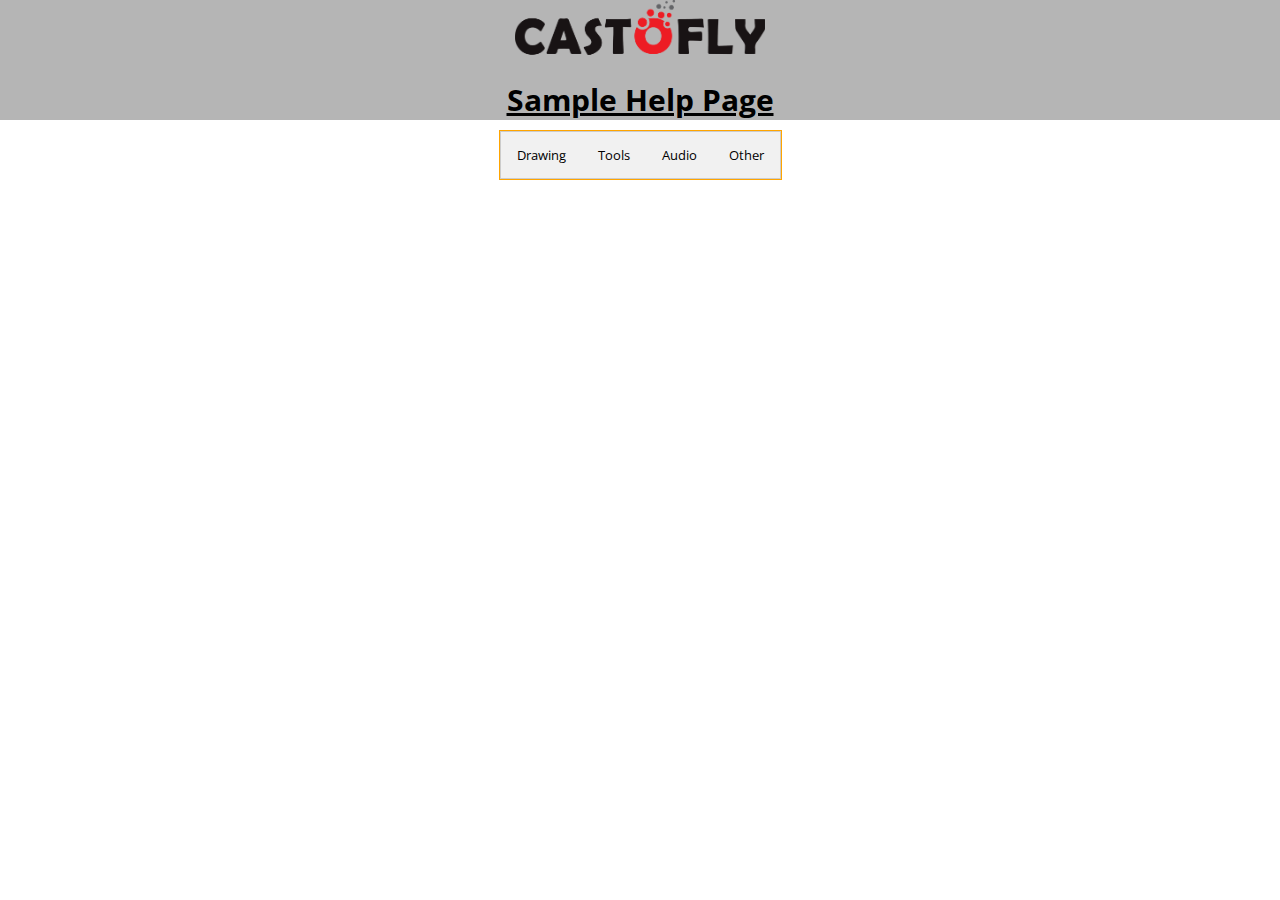
==== index.html @ 6a818ddb "Experimental splitting of divs." ====
<!DOCTYPE html>
<html lang="en">

<head>
    <meta charset="UTF-8"/>
    <link rel="stylesheet" href="./assets/style.css"/>
    <link rel="icon" href="./assets/castofly-logo.jpg"/>
    <title>Sample Help Page</title>
    <script src="./js/questionsAndAnswers.js"></script>
</head>

<body>
<div class="main-title">
    <img src="./assets/castofly-transparent.png" alt="castofly-transparent" width="250px">
    <h1 class="page-title">Sample Help Page</h1>
</div>

<div class="main-body">

    <div id="leftside">
        <!-- Tab links -->
        <div class="tab">
            <button class="tablinks" onclick="openQuestions(event, 'drawing-section')">Drawing</button>
            <button class="tablinks" onclick="openQuestions(event, 'tools-section')">Tools</button>
            <button class="tablinks" onclick="openQuestions(event, 'audio-section')">Audio</button>
            <button class="tablinks" onclick="openQuestions(event, 'other-section')">Other</button>
        </div>

        <div id="drawing-section" class="tabcontent">
            <h2>Drawing</h2>
            <ul>
                <li><a href="./drawingAnswers/draw-on-canvas-answer.html" onclick="">How do I draw on the canvas?</a></li>
                <li>How do I change my brush type?</li>
            </ul>
        </div>
        
        <div id="tools-section" class="tabcontent">
            <h2>Tools</h2>
            <ul>
                <li><a href="./toolsAnswers/eraser-tool-answer.html">Eraser</a></li>
                <li onclick="fillRightDiv('hohoho')">Rotator</li>
            </ul>
        </div>
        
        <div id="audio-section" class="tabcontent">
            <h2>Audio</h2>
            <ul>
                <li>How do I adjust audio amplitude?</li>
                <li>Syncing audio with drawings</li>
            </ul>
        </div>

        <div id="other-section" class="tabcontent">
            <h2>Other</h2>
            <ul>
                <li><a href="./otherAnswers/what-does-fox-say-answer.html">What does the fox say?</a></li>
                <li>Green eggs and ham recipe</li>
            </ul>
        </div>
    </div>

    <div id="rightside">

    </div>

</div>

</body>
</html>
---- assets/style.css ----
@import url("https://fonts.googleapis.com/css?family=Open+Sans:400,300,600,700");

* {
	font-family: "Open Sans";
}

html, body {
	margin:0;
	padding:0;
	text-align: center; 
}

.main-body {
	display: inline-block;
	text-align: left;
	/*max-width: 750px;*/
	border: 1px solid orange;
}

h2 {
	font-size: 25px;
}

ul {
	list-style-position: inside;
}

li {
	font-size: 18px;
}

.page-title {
	font-size: 30px;
	font-weight: bold;
	text-align: center;
	text-decoration: underline;
	margin-top: inherit;
	margin-bottom: 10px;
	border: inherit;
}

.main-title {
	background-color: rgb(181,181,181);
	text-align: center;
	border: 0;
}

.return-link {
	font-size: 14px;
}

.leftside {
	display: inline-block;
    width:500px;
    height:150px;
    border: 1px solid red;
}

.rightside {
	display: inline-block;
    width:500px;
    height:160px;
    border: 1px solid green;
}

/* Style the tab */
	.tab {
	overflow: hidden;
	border: 1px solid #ccc;
	background-color: #f1f1f1;
  }
  
  /* Style the buttons that are used to open the tab content */
  .tab button {
	background-color: inherit;
	float: left;
	border: none;
	outline: none;
	cursor: pointer;
	padding: 14px 16px;
	transition: 0.3s;
  }
  
  /* Change background color of buttons on hover */
  .tab button:hover {
	background-color: #ddd;
  }
  
  /* Create an active/current tablink class */
  .tab button.active {
	background-color: #ccc;
  }
  
  /* Style the tab content */
  .tabcontent {
	display: none;
	padding: 6px 12px;
	border: 1px solid #ccc;
	border-top: none;
	width: 350px;
  }
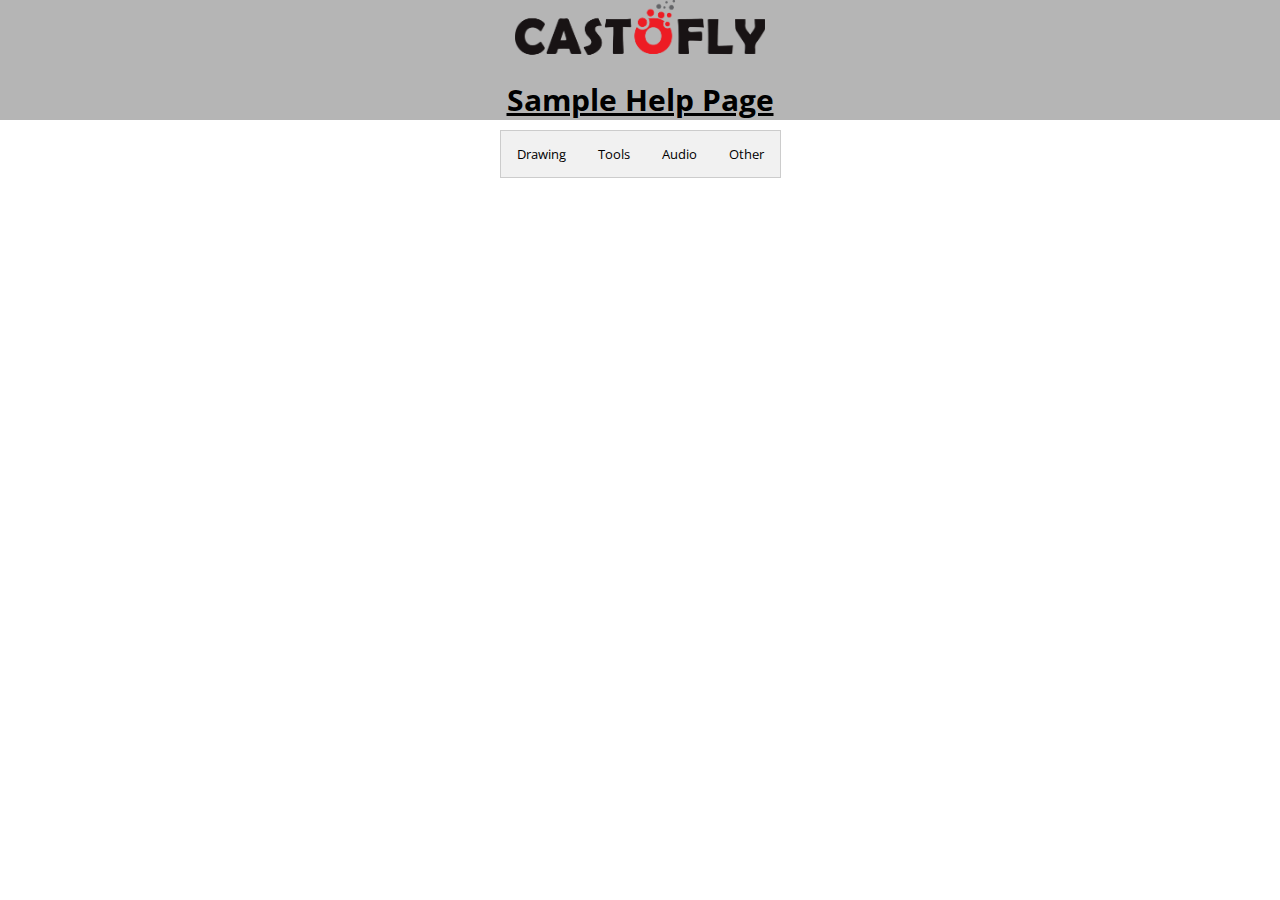
==== commit e362f9e7: "added json string in js file as var" ====
--- a/index.html
+++ b/index.html
@@ -6,7 +6,9 @@
     <link rel="stylesheet" href="./assets/style.css"/>
     <link rel="icon" href="./assets/castofly-logo.jpg"/>
     <title>Sample Help Page</title>
+    <script src="https://ajax.googleapis.com/ajax/libs/jquery/3.5.1/jquery.min.js"></script>
     <script src="./js/questionsAndAnswers.js"></script>
+    <script src="./js/answerJSON.js"></script>
 </head>
 
 <body>
@@ -29,7 +31,7 @@
         <div id="drawing-section" class="tabcontent">
             <h2>Drawing</h2>
             <ul>
-                <li><a href="./drawingAnswers/draw-on-canvas-answer.html" onclick="">How do I draw on the canvas?</a></li>
+                <li onclick="fillDiv('draw')">How do I draw on the canvas?</a></li>
                 <li>How do I change my brush type?</li>
             </ul>
         </div>
@@ -38,7 +40,7 @@
             <h2>Tools</h2>
             <ul>
                 <li><a href="./toolsAnswers/eraser-tool-answer.html">Eraser</a></li>
-                <li onclick="fillRightDiv('hohoho')">Rotator</li>
+                <li onclick="fillDiv()">Rotator</li>
             </ul>
         </div>
         
--- a/assets/style.css
+++ b/assets/style.css
@@ -14,7 +14,6 @@
 	display: inline-block;
 	text-align: left;
 	/*max-width: 750px;*/
-	border: 1px solid orange;
 }
 
 h2 {
@@ -53,14 +52,12 @@
 	display: inline-block;
     width:500px;
     height:150px;
-    border: 1px solid red;
 }
 
 .rightside {
 	display: inline-block;
     width:500px;
     height:160px;
-    border: 1px solid green;
 }
 
 /* Style the tab */
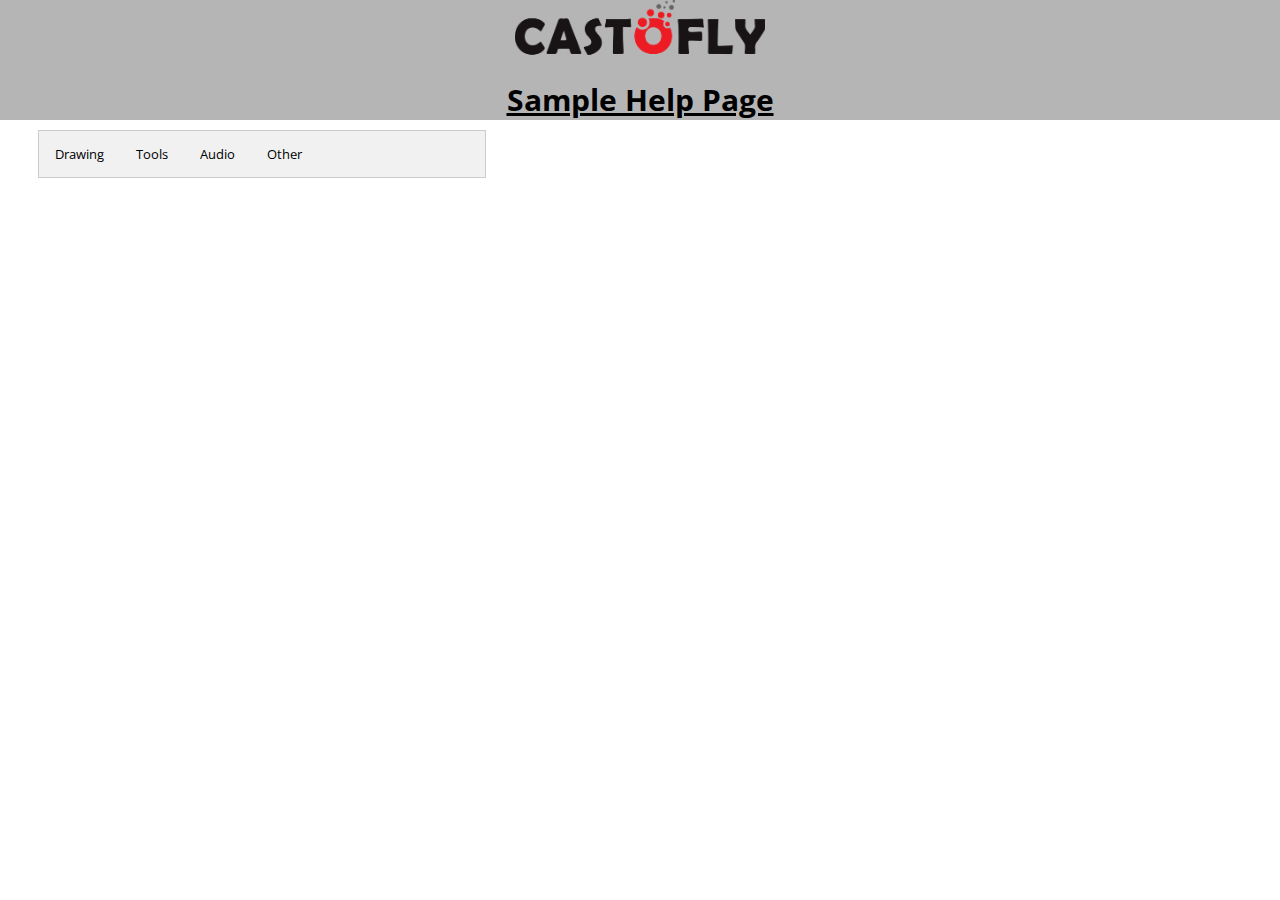
==== commit 86afe514: "Moved style.css to its own css folder." ====
--- a/index.html
+++ b/index.html
@@ -3,7 +3,7 @@
 
 <head>
     <meta charset="UTF-8"/>
-    <link rel="stylesheet" href="./assets/style.css"/>
+    <link rel="stylesheet" href="./css/style.css"/>
     <link rel="icon" href="./assets/castofly-logo.jpg"/>
     <title>Sample Help Page</title>
     <script src="https://ajax.googleapis.com/ajax/libs/jquery/3.5.1/jquery.min.js"></script>
@@ -39,8 +39,8 @@
         <div id="tools-section" class="tabcontent">
             <h2>Tools</h2>
             <ul>
-                <li><a href="./toolsAnswers/eraser-tool-answer.html">Eraser</a></li>
-                <li onclick="fillDiv()">Rotator</li>
+                <li onclick="fillDiv('eraser')">Eraser</li>
+                <li>Rotator</li>
             </ul>
         </div>
         
@@ -55,7 +55,7 @@
         <div id="other-section" class="tabcontent">
             <h2>Other</h2>
             <ul>
-                <li><a href="./otherAnswers/what-does-fox-say-answer.html">What does the fox say?</a></li>
+                <li onclick="fillDiv('fox')">What does the fox say?</a></li>
                 <li>Green eggs and ham recipe</li>
             </ul>
         </div>
--- a/css/style.css
+++ b/css/style.css
@@ -0,0 +1,109 @@
+@import url("https://fonts.googleapis.com/css?family=Open+Sans:400,300,600,700");
+
+* {
+	font-family: "Open Sans";
+}
+
+html {
+    width: 100vw;
+	margin:0;
+	padding:0;
+	text-align: center;
+	height: 100%;
+}
+
+body {
+	margin:0;
+	padding:0;
+	text-align: center;
+	height: 100%;
+}
+
+.main-body {
+	display: inline-block;
+	text-align: left;
+	width: 100%;
+}
+
+h2 {
+	font-size: 25px;
+}
+
+ul {
+	list-style-position: inside;
+}
+
+li {
+	font-size: 18px;
+	cursor: pointer;
+}
+
+.page-title {
+	font-size: 30px;
+	font-weight: bold;
+	text-align: center;
+	text-decoration: underline;
+	margin-top: inherit;
+	margin-bottom: 10px;
+	border: inherit;
+}
+
+.main-title {
+	background-color: rgb(181,181,181);
+	width: 100%;
+}
+
+.return-link {
+	font-size: 14px;
+}
+
+#leftside {
+    width:35%;
+	float: left;
+	padding-left: 3%;
+}
+
+#rightside {
+	width: 55%;
+	margin-left: 38%;
+	padding-left: 3%;
+	padding-right: 2%;
+	padding-bottom: 3%;
+}
+
+/* Style the tab */
+	.tab {
+	overflow: hidden;
+	border: 1px solid #ccc;
+	background-color: #f1f1f1;
+  }
+  
+  /* Style the buttons that are used to open the tab content */
+  .tab button {
+	background-color: inherit;
+	float: left;
+	border: none;
+	outline: none;
+	cursor: pointer;
+	padding: 14px 16px;
+	transition: 0.3s;
+  }
+  
+  /* Change background color of buttons on hover */
+  .tab button:hover {
+	background-color: #ddd;
+  }
+  
+  /* Create an active/current tablink class */
+  .tab button.active {
+	background-color: #ccc;
+  }
+  
+  /* Style the tab content */
+  .tabcontent {
+	display: none;
+	padding: 6px 12px;
+	border: 1px solid #ccc;
+	border-top: none;
+	/*width: 350px;*/
+  } 